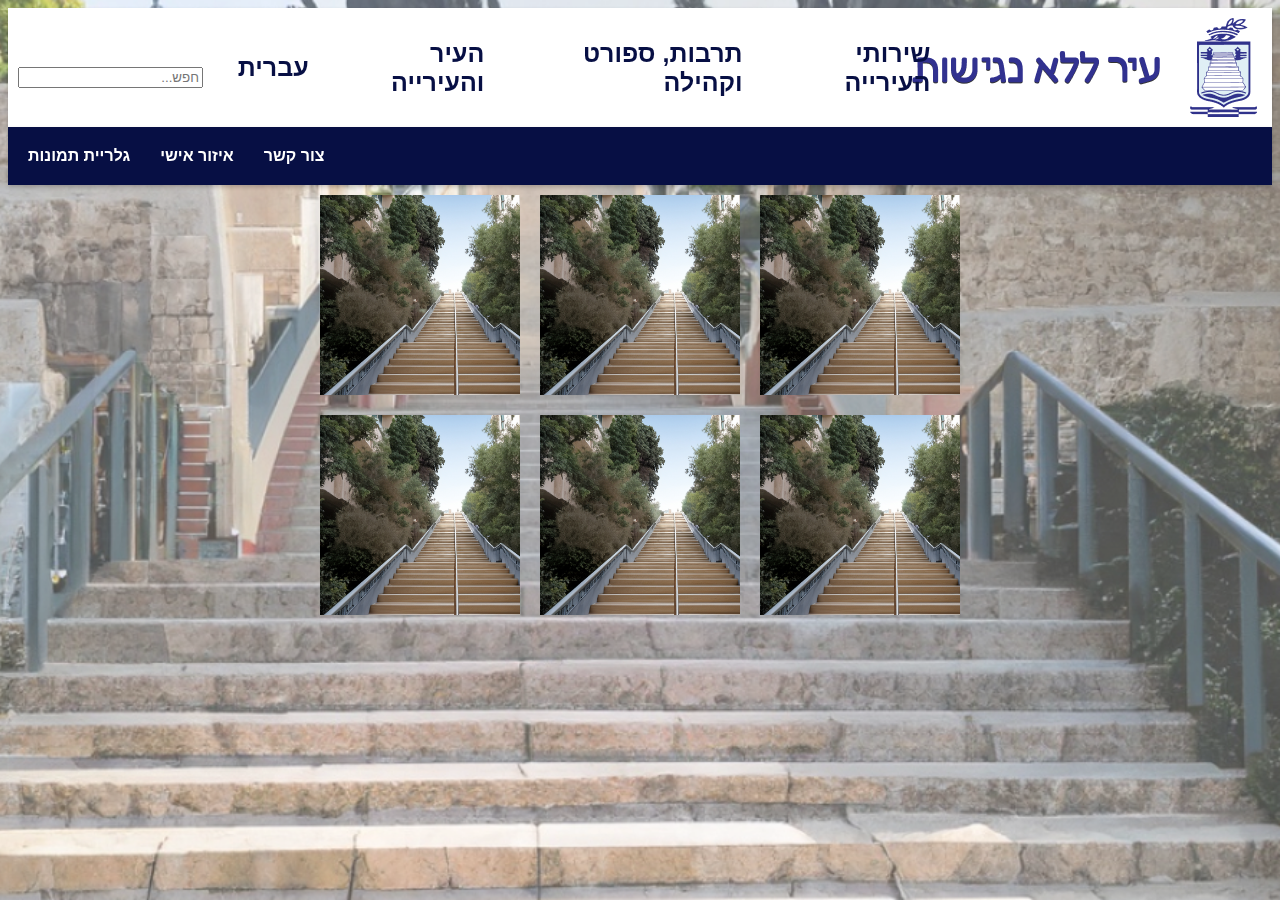
==== gallery.html @ 6777390a "Add files via upload" ====
<!DOCTYPE html>
<html>
<head>
<title> גלריית תמונות </title>
<link rel="icon" href="icon.png" type="image/png">
<link href="lightbox.css" rel="stylesheet" />

 <link rel="stylesheet" href="https://cdnjs.cloudflare.com/ajax/libs/lightbox2/2.11.3/css/lightbox.min.css" integrity="sha512-W7mNd0GBepRWkngECYMTSOKRo9J4kUZaFjzhDUpuxdzPbe2OvDRufEswmGhsqg7mTWSX/2h0HXUvJZANq7hjww==" crossorigin="anonymous" referrerpolicy="no-referrer" />
    <style>
.unselectable {
      -webkit-user-select: none; /* Safari */
      -moz-user-select: none; /* Firefox */
      -ms-user-select: none; /* IE10+/Edge */
      user-select: none; /* Standard */
    }
/* Global styles */
body {
    font-family: Assistant, sans-serif;
    background-color: #ffffff;
    direction: rtl; /* Right-to-left text alignment */
}
  #lightbox-overlay {
    display: none;
    position: fixed;
    top: 0;
    left: 0;
    width: 100%;
    height: 100%;
    background-color: rgba(0, 0, 0, 0.9);
    z-index: 9999;
  }

  .gallery-box a {
    display: block;
    width: 200px; /* Adjust the width of each gallery box as needed */
    height: 200px; /* Adjust the height of each gallery box as needed */
    overflow: hidden;
    position: relative;
  }
  .gallery-box img {
    width: 100%;
    height: 100%;
    object-fit: cover;
    transition: transform 0.3s ease;
  }

  .gallery-box:hover img {
    transform: scale(1.1);
margin: 10px;
  }
  #lightbox-content {
    text-align: center;
    position: absolute;
    top: 50%;
    left: 50%;
    transform: translate(-50%, -50%);
  }

  #lightbox-image {
    max-width: 80%;
    max-height: 80vh;
  }

  #close-button {
    position: absolute;
    top: 10px;
    right: 10px;
    color: #fff;
    font-size: 24px;
    cursor: pointer;
  }

  #lightbox-container {
display: flex;
    flex-wrap: wrap;
    justify-content: center;
    align-items: center;
    max-width: 800px; /* Adjust the max-width as per your preference */
    margin: 0 auto;
  }

  #lightbox-container a {
    margin: 10px;
  }
/* Header styles */
#header {
    background-color: #ffffff;
    padding: 10px;
    display: flex;
    align-items: center;
    justify-content: space-between;
      box-shadow: 0 2px 4px rgba(0, 0, 0, 0.2);
}

#logo {
    font-weight: bold;
    margin-left: auto; /* Push the logo to the right */
    display: flex;
    align-items: center;
}

#logo img {
    max-width: 100%;
    height: auto;
    margin-right: 5px;
}

#logo .logo-images {
    display: flex;
    align-items: center;
}

#logo .logo-images img {
    max-width: 100%;
    height: auto;
    margin-right:5px;
}

#logo .logo-text {
    margin-right: 5px;
}

#main-menu {
    display: flex;
    justify-content: flex-end; /* right align the menu links */
    align-items:center; /* Vertically right align the menu links */
}

.menu-link {
    color: #070F44;
    text-decoration: none;
    padding:5px;
    position: relative;
    font-weight: bold;
    font-size:25px;
    transition: color 0.2s ease-in-out; /* Added transition property */
display: flex;
    justify-content: flex-end; /* Align the menu links to the right */
    align-items: right; /* Vertically center align the menu links */
    
}
.lightbox-close {
  position: absolute;
  top: 10px;
  right: 10px;
  background-color: rgba(255, 255, 255, 0.7);
  border: none;
  padding: 5px 10px;
  border-radius: 4px;
  font-size: 16px;
  color: #000;
  cursor: pointer;
}
.menu-link::after {
    content: "\25BC"; /* Down arrow */
    display: inline-block;
    margin-left: 5px;
    opacity: 0;
    transition: opacity 0.2s ease-in-out;
color: #95D7F5;  
}

.menu-link:hover {
    color: #97DBF8; /* Updated color on hover */
}

.menu-link:hover::after {
    opacity: 1;
}

/* Dropdown menu styles */
.menu-dropdown {
    position: relative;
}

.menu-dropdown-content {
    display: none;
    position: absolute;
    top: 100%;
    left: 0;
    background-color: #f9f9f9;
    padding: 10px;
}
.menu-dropdown:hover .menu-dropdown-content {
    display: block;
}

.menu-dropdown-content a {
    display: block;
    padding: 5px;
    text-decoration: none;
    color: #070F44;
    font-weight: bold;
    font-size: 16px;
    transition: color 0.2s ease-in-out; /* Added transition property */
}

.menu-dropdown-content a:hover {
    color: #97DBF8; /* Updated color on hover */
}

.menu-dropdown:hover .menu-dropdown-content {
    display: block;
}

.menu-dropdown-content a {
    display: block;
    padding: 5px;
    text-decoration: none;
    color: #070F44;
    font-weight: bold;
    font-size: 16px;
}

/* Search bar styles */
#search-bar {
    display: flex;
    align-items: center;
    margin-top: 20px;
    justify-content: flex-start; /* Align on the left */
}

}
#search-input {
    padding: 8px;
    border: 1px solid #333333;
    border-radius: 4px;
    margin-right: 10px;
    width: 200px;
}


/* Language menu styles */
#language-menu {
    display: flex;
    align-items: center;
    margin-top: 20px;
}

.language-option {
    padding: 6px 10px;
    background-color: #333333;
    color: #ffffff;
    border-radius: 4px;
    margin-right: 5px;
    text-decoration: none;
}

/* Secondary menu styles */
#secondary-menu {
    background-color: #070F44;
    padding: 10px;
    display: flex;
    justify-content: flex-end;
    align-items: center;
    color: #ffffff;
  box-shadow: 0 2px 4px rgba(0, 0, 0, 0.2);
}

.secondary-menu-link {
    color: #ffffff;
    text-decoration: none;
    padding: 10px;
    margin-right: 10px;
    font-weight: bold;
    font-size: 16px;
    transition: background-color 0.2s ease-in-out; /* Added transition property */
}

.secondary-menu-link:hover {
    background-color: #ffffff;
    color: #070F44;
}

/* Welcome section styles */
#welcome-section {
    background-color: none(255, 255, 255, 0.7);
    padding: 20px;
    margin-top: 20px;
    display: flex;
    justify-content: space-between;
    align-items: center;
    box-shadow: 0 2px 4px rgba(0, 0, 0, 0.1);
}

#welcome-text {
    flex: 1;
color: #FFFFFF;
font-size: 21px;
 text-shadow: 2px 2px 4px rgba(0, 0, 0, 0.5);
}

#welcome-title {
    font-size:35px;
    margin-bottom: 10px;
}

#read-more-button {
    text-decoration: none;
    background-color: transparent;
    border: 2px solid #ffffff;
    color: #ffffff;
    padding: 10px 20px;
    border-radius: 4px;
    font-weight: bold;
    transition: background-color 0.2s ease-in-out;
}

#read-more-button:hover {
    background-color: #ffffff;
    color: #070F44;
}

/* Read more overlay styles */
#read-more-overlay {
    display: none;
    position: fixed;
    top: 0;
    left: 0;
    right: 0;
    bottom: 0;
    z-index: 9999;
    background-color: rgba(0, 0, 0, 0.5);
}

#read-more-content {
    position: absolute;
    top: 50%;
    left: 50%;
    transform: translate(-50%, -50%);
    background-color: #ffffff;
   background-image: url(carmelitstairs.gif);
    background-size: cover;
    background-position: center;
    padding: 20px;
    border-radius: 4px;
    max-width: 600px;
    width: 90%;
    text-align: center;
color: #FFFFFF;
 text-shadow: 2px 2px 4px rgba(0, 0, 0, 0.5);
}

#close-button {
    position: absolute;
    top: 10px;
    right: 10px;
    color: #333333;
    font-size: 24px;
    cursor: pointer;
}

/* Background image */
body:before {
    content: "";
    position: fixed;
    top: 0;
    left: 0;
    right: 0;
    bottom: 0;
    z-index: -1;
    background-image: url("background-image.jpg");
    background-repeat: no-repeat;
    background-size: cover;
    background-position: center bottom;
    opacity: 0.7;
}
/* Contact Form Styles */
        #contact-form {
            /* Contact form specific styles */
            background-color: #ffffff;
            padding: 20px;
            max-width: 500px;
            margin: 0 auto;
            box-shadow: 0 2px 4px rgba(0, 0, 0, 0.1);
        }

        #contact-form h2 {
            font-size: 20px;
font-family:assistant;
            margin-bottom: 10px;
color: #070F44;
        }
/* CSS for the gallery */
#gallery {
  display: flex;
  flex-wrap: wrap;
  justify-content: center;
  align-items: center;
}

#gallery a {
  display: inline-block;
  margin: 10px;
}

#gallery img {
  width: 200px; /* Adjust the width as needed */
  height: 200px; /* Adjust the height as needed */
  object-fit: cover; /* Maintain aspect ratio */
}

/* CSS for the lightbox */
.lb-outerContainer {
  max-width: 800px; /* Adjust the max width of the lightbox container */
  margin: 0 auto;
}

.lb-image {
  max-height: 600px; /* Adjust the max height of the lightbox image */
}

.lb-caption {
  text-align: center;
  color: #fff;
  background-color: rgba(0, 0, 0, 0.8);
  padding: 10px;
}

.lb-prev, .lb-next {
  background-color: rgba(0, 0, 0, 0.8);
}

.lb-dataContainer {
  margin: 0;
}

.lb-data {
  display: flex;
  justify-content: space-between;
  align-items: center;
}

.lb-close {
  color: #fff;
  background-color: rgba(0, 0, 0, 0.8);
}


        #contact-form .form-group {
            margin-bottom: 10px;
        }

        #contact-form label {
            display: block;
            font-weight: bold;
 color: #070F44;
        }

        #contact-form input[type="text"],
        #contact-form input[type="email"],
        #contact-form textarea {
            width:200px;
height: 10px;
font-family:assistant;

            padding: 8px;
            border: 1px solid #333333;
            border-radius: 4px;
        }

        #contact-form button[type="submit"] {
            padding: 8px 16px;
            background-color: #070F44;
            color: #ffffff;
            border: none;
            border-radius: 4px;
            font-weight: bold;
            cursor: pointer;
        }
#close-button {
  position: absolute;
  top: 10px;
  right: 10px;
  color: #fff;
  font-size: 24px;
  cursor: pointer;
}

#close-button:hover {
  color: #ff0000;
}
        /* Sign-in Form Styles */
        #signin-form {
            /* Sign-in form specific styles */
            background-color: #ffffff;
            padding: 20px;
            max-width: 400px;
            margin: 0 auto;
            box-shadow: 0 2px 4px rgba(0, 0, 0, 0.1);
        }

        #signin-form h2 {
            font-size: 20px;
            margin-bottom: 10px;
        }

        #signin-form .form-group {
            margin-bottom: 10px;
        }

        #signin-form label {
            display: block;
            font-weight: bold;
color: #333333;
        }

        #signin-form input[type="text"],
        #signin-form input[type="password"] {
            width:200px;
height: 50px;
            padding: 8px;
            border: 1px solid #333333;
            border-radius: 4px;
        }

        #signin-form button[type="submit"] {
            padding: 8px 16px;
            background-color: #070F44;
            color: #ffffff;
            border: none;
            border-radius: 4px;
            font-weight: bold;
            cursor: pointer;
        }

    </style>
<script>
        function signIn() {
            window.location.href = "signin.html";
        }
    </script>
</head>


<body>

  <script>
    var lightboxContainer = document.getElementById("lightbox-container");
    var closeButton = document.getElementById("close-button");

    closeButton.addEventListener("click", function() {
      lightboxContainer.style.display = "none";
    });
  </script>
    <header id="header">
<div id="logo">
        <a href="index.html"> <!-- Add anchor tag with href attribute -->
            
            <div class="logo-images">
                <img class="unselectable" src="logo-image1.png" alt="Image 1">
                <img class="unselectable" src="logo-image2.png" alt="Image 2">
            </div>
            
        </a>
    </div>
 
     
        <nav id="main-menu">
            <div class="menu-dropdown">
                <a class="menu-link" href="#">שירותי העירייה</a>
                <div class="menu-dropdown-content">
                    <a href="error.html">שירותים נבחרים</a>
                    <a href="error.html">חינוך</a>
                    <a href="error.html">ארנונה, מים ושירותים מקוונים</a>
                    <a href="error.html">חניה, תחבורה ואכיפה</a>
                    <a href="error.html">הנדסה, תכנון ובניה</a>
                </div>
            </div>
            <div class="menu-dropdown">
                <a class="menu-link" href="#">תרבות, ספורט וקהילה</a>
                <div class="menu-dropdown-content">
                    <a href="error.html">אירועים בחיפה</a>
                    <a href="error.html">להכיר את העיר</a>
                    <a href="error.html">חברה וקהילה</a>
                    <a href="error.html">כתבות בנושא תרבות</a>
                    <a href="error.html">רשות הספורט</a>
                </div>
            </div>
            <div class="menu-dropdown">
                <a class="menu-link" href="error.html">העיר והעירייה</a>
                <div class="menu-dropdown-content">
                    <a href="error.html">לשכת ראש העיר</a>
                    <a href="error.html">מועצת העיר</a>
                    <a href="error.html">הנהלת העיר, קשרי חוץ ופנים</a>
                    <a href="error.html">חדשות חיפה</a>
                    <a href="error.html">שקיפות וחופש המידע</a>
                </div>
            </div>
            <div class="menu-dropdown">
                <a class="menu-link" href="#">עברית</a>
                <div class="menu-dropdown-content">
                    <a href="error2.html">العربية</a>
                    <a href="error3.html">English</a>
                    <a href="error4.html">Pусский</a>
                </div>
            </div>
            <div id="search-bar">
                <input type="text" id="search-input" placeholder="חפש...">
            </div>
        </nav>
    </header>
<nav id="secondary-menu">
    <div class="menu-dropdown">
        <a class="secondary-menu-link" href="#">צור קשר</a>
        <div class="menu-dropdown-content">
            <div id="contact-form">
                <h2>צור קשר</h2>
                <form>
                    <div class="form-group">
                        <label class="unselectable" for="name">שם מלא</label>
                        <input type="text" id="name" name="name" required>
                    </div>
                    <div class="form-group">
                        <label class="unselectable" for="email">דוא"ל</label>
                        <input type="email" id="email" name="email" required>
                    </div>
                    <div class="form-group">
                        <label class="unselectable" for="message">כתוב בקצרה</label>
                        <textarea id="message" name="message" rows="5" required></textarea>
                    </div>
                    <button class="unselectable" type="submit">שלח</button>
                </form>
            </div>
        </div>
    </div>
    <div class="menu-dropdown">
        <a class="secondary-menu-link" href="#">איזור אישי</a>
        <div class="menu-dropdown-content">
            <div id="contact-form">
                <form>
                    <div class="form-group">
                        <label class="unselectable" for="username">שם משתמש</label>
                        <input type="text" id="username" name="username" required>
                    </div>
                    <div class="form-group">
                        <label class="unselectable" for="password">סיסמה</label>
                        <input type="password" id="password" name="password" required>
                    </div>
                    <button class="unselectable" type="submit">התחבר</button>
                </form>
            </div>
        </div>
    </div>

        <a class="secondary-menu-link" href="gallery.html">גלריית תמונות</a>
        <div class="menu-dropdown-content">
</nav>
    </nav>
<div id="lightbox-container">
  <div class="gallery-box">
    <a href="image4.jpg" onclick="openLightbox('image4.jpg', 'Image 4'); return false;">
      <img src="image4.jpg" alt="Image 4">
    </a>
  </div>
   <div class="gallery-box">
    <a href="image4.jpg" onclick="openLightbox('image4.jpg', 'Image 4'); return false;">
      <img src="image4.jpg" alt="Image 4">
    </a>
  </div>
  <div class="gallery-box">
    <a href="image4.jpg" onclick="openLightbox('image4.jpg', 'Image 4'); return false;">
      <img src="image4.jpg" alt="Image 4">
    </a>
  </div>
  <div class="gallery-box">
    <a href="image4.jpg" onclick="openLightbox('image4.jpg', 'Image 4'); return false;">
      <img src="image4.jpg" alt="Image 4">
    </a>
  </div>
  <div class="gallery-box">
    <a href="image4.jpg" onclick="openLightbox('image4.jpg', 'Image 4'); return false;">
      <img src="image4.jpg" alt="Image 4">
    </a>
  </div>
  <div class="gallery-box">
    <a href="image4.jpg" onclick="openLightbox('image4.jpg', 'Image 4'); return false;">
      <img src="image4.jpg" alt="Image 4">
    </a>
  </div>

</div>


<div id="lightbox-overlay">
  <div id="lightbox-content">
    <img id="lightbox-image" src="" alt="">
    <span id="close-button" onclick="closeLightbox()">&times;</span>
  </div>
</div>
<script>
  function openLightbox(imageSrc, caption) {
    var lightboxOverlay = document.getElementById('lightbox-overlay');
    var lightboxImage = document.getElementById('lightbox-image');

    lightboxImage.src = imageSrc;
    lightboxImage.alt = caption;
    lightboxOverlay.style.display = 'block';
  }

  function closeLightbox() {
    var lightboxOverlay = document.getElementById('lightbox-overlay');
    lightboxOverlay.style.display = 'none';
  }
</script>

<script>
  function openLightbox(imageSrc, caption) {
    var lightboxOverlay = document.getElementById('lightbox-overlay');
    var lightboxImage = document.getElementById('lightbox-image');

    lightboxImage.src = imageSrc;
    lightboxImage.alt = caption;
    lightboxOverlay.style.display = 'block';
  }

  function closeLightbox() {
    var lightboxOverlay = document.getElementById('lightbox-overlay');
    lightboxOverlay.style.display = 'none';
  }
</script>

<link rel="stylesheet" href="lightbox.min.css">
<script src="lightbox.min.js"></script>
<script>
  lightbox.option({
    'resizeDuration': 200,
    'wrapAround': true
  });
</script>


</body>
</html>
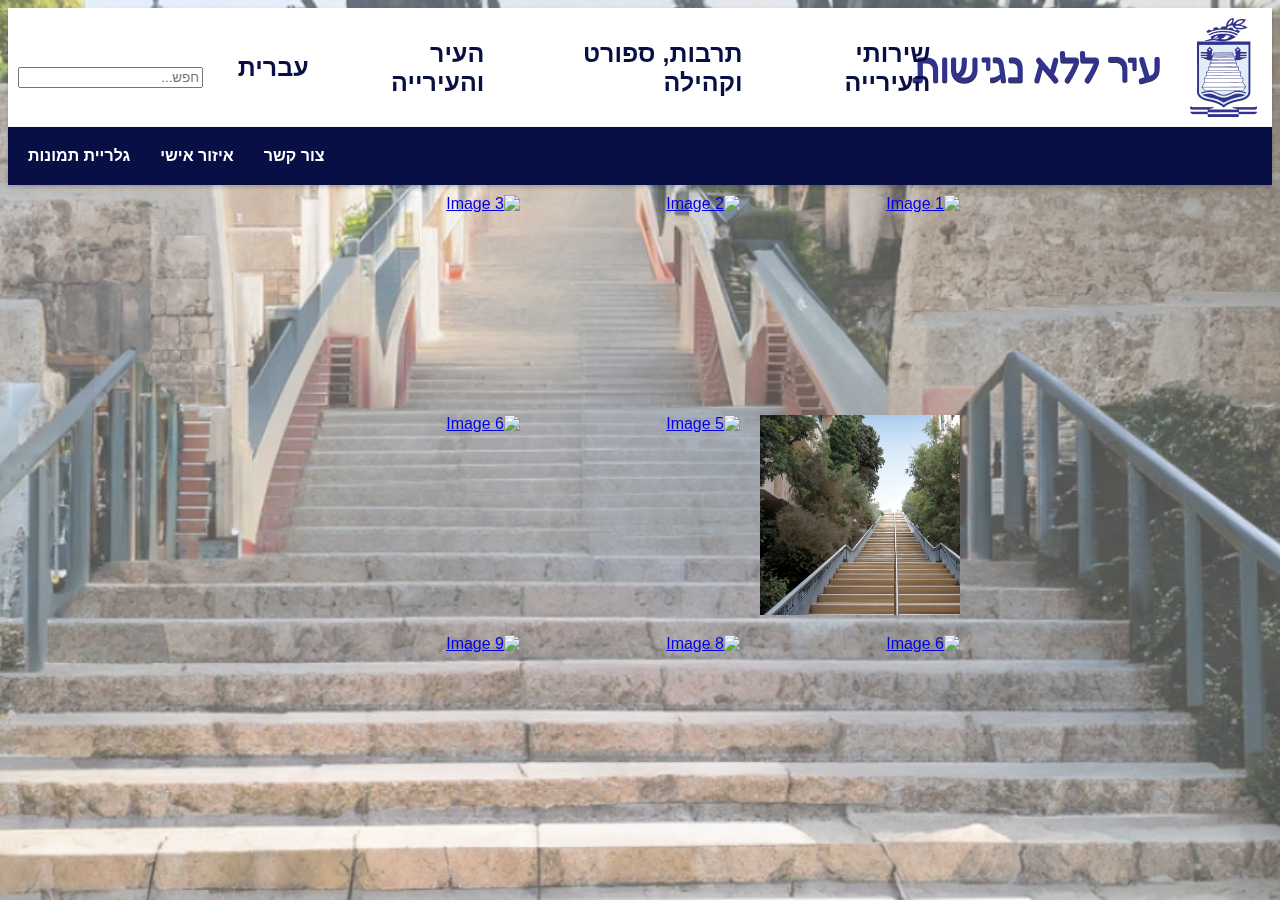
==== commit e01eded3: "Update gallery.html" ====
--- a/gallery.html
+++ b/gallery.html
@@ -649,13 +649,18 @@
     </nav>
 <div id="lightbox-container">
   <div class="gallery-box">
-    <a href="image4.jpg" onclick="openLightbox('image4.jpg', 'Image 4'); return false;">
-      <img src="image4.jpg" alt="Image 4">
+    <a href="image1.jpg" onclick="openLightbox('image1.jpg', 'Image 1'); return false;">
+      <img src="image1.jpg" alt="Image 1">
     </a>
   </div>
    <div class="gallery-box">
-    <a href="image4.jpg" onclick="openLightbox('image4.jpg', 'Image 4'); return false;">
-      <img src="image4.jpg" alt="Image 4">
+    <a href="image1.jpg" onclick="openLightbox('image2.jpg', 'Image 2'); return false;">
+      <img src="image2.jpg" alt="Image 2">
+    </a>
+  </div>
+  <div class="gallery-box">
+    <a href="image3.jpg" onclick="openLightbox('image3.jpg', 'Image 3'); return false;">
+      <img src="image3.jpg" alt="Image 3">
     </a>
   </div>
   <div class="gallery-box">
@@ -664,21 +669,30 @@
     </a>
   </div>
   <div class="gallery-box">
-    <a href="image4.jpg" onclick="openLightbox('image4.jpg', 'Image 4'); return false;">
-      <img src="image4.jpg" alt="Image 4">
+    <a href="image5.jpg" onclick="openLightbox('image5.jpg', 'Image 5'); return false;">
+      <img src="image5.jpg" alt="Image 5">
     </a>
   </div>
   <div class="gallery-box">
-    <a href="image4.jpg" onclick="openLightbox('image4.jpg', 'Image 4'); return false;">
-      <img src="image4.jpg" alt="Image 4">
+    <a href="image6.jpg" onclick="openLightbox('image6.jpg', 'Image 6'); return false;">
+      <img src="image6.jpg" alt="Image 6">
+    </a>
+  </div>
+ <div class="gallery-box">
+    <a href="image7.jpg" onclick="openLightbox('image7.jpg', 'Image 7'); return false;">
+      <img src="image7.jpg" alt="Image 6">
     </a>
   </div>
   <div class="gallery-box">
-    <a href="image4.jpg" onclick="openLightbox('image4.jpg', 'Image 4'); return false;">
-      <img src="image4.jpg" alt="Image 4">
-    </a>
-  </div>
-
+    <a href="image8.jpg" onclick="openLightbox('image8.jpg', 'Image 8'); return false;">
+      <img src="image8.jpg" alt="Image 8">
+    </a>
+  </div>
+  <div class="gallery-box">
+    <a href="image9.jpg" onclick="openLightbox('image9.jpg', 'Image 9'); return false;">
+      <img src="image9.jpg" alt="Image 9">
+    </a>
+  </div>
 </div>
 
 
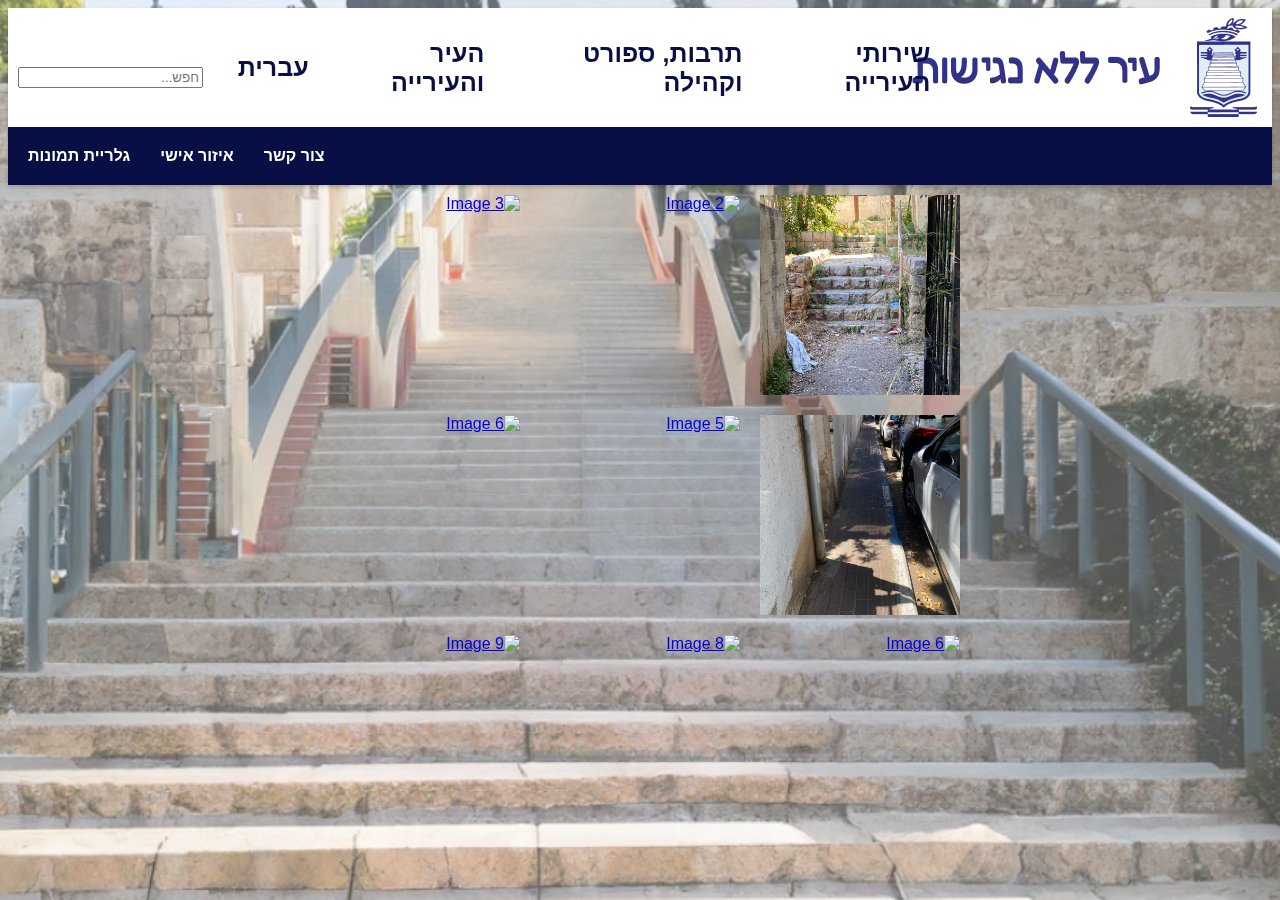
==== commit 6f6fbe35: "Update gallery.html" ====
--- a/gallery.html
+++ b/gallery.html
@@ -649,28 +649,28 @@
     </nav>
 <div id="lightbox-container">
   <div class="gallery-box">
-    <a href="image1.jpg" onclick="openLightbox('image1.jpg', 'Image 1'); return false;">
-      <img src="image1.jpg" alt="Image 1">
+    <a href="image1.JPG" onclick="openLightbox('image1.JPG', 'Image 1'); return false;">
+      <img src="image1.JPG" alt="Image 1">
     </a>
   </div>
    <div class="gallery-box">
-    <a href="image1.jpg" onclick="openLightbox('image2.jpg', 'Image 2'); return false;">
+    <a href="image2.JPG" onclick="openLightbox('image2.JPG', 'Image 2'); return false;">
       <img src="image2.jpg" alt="Image 2">
     </a>
   </div>
   <div class="gallery-box">
-    <a href="image3.jpg" onclick="openLightbox('image3.jpg', 'Image 3'); return false;">
-      <img src="image3.jpg" alt="Image 3">
+    <a href="image3.JPG" onclick="openLightbox('image3.JPG', 'Image 3'); return false;">
+      <img src="image3.JPG" alt="Image 3">
     </a>
   </div>
   <div class="gallery-box">
-    <a href="image4.jpg" onclick="openLightbox('image4.jpg', 'Image 4'); return false;">
-      <img src="image4.jpg" alt="Image 4">
+    <a href="image4.JPG" onclick="openLightbox('image4.JPG', 'Image 4'); return false;">
+      <img src="image4.JPG" alt="Image 4">
     </a>
   </div>
   <div class="gallery-box">
-    <a href="image5.jpg" onclick="openLightbox('image5.jpg', 'Image 5'); return false;">
-      <img src="image5.jpg" alt="Image 5">
+    <a href="image5.JPG" onclick="openLightbox('image5.JPG', 'Image 5'); return false;">
+      <img src="image5.PNG" alt="Image 5">
     </a>
   </div>
   <div class="gallery-box">
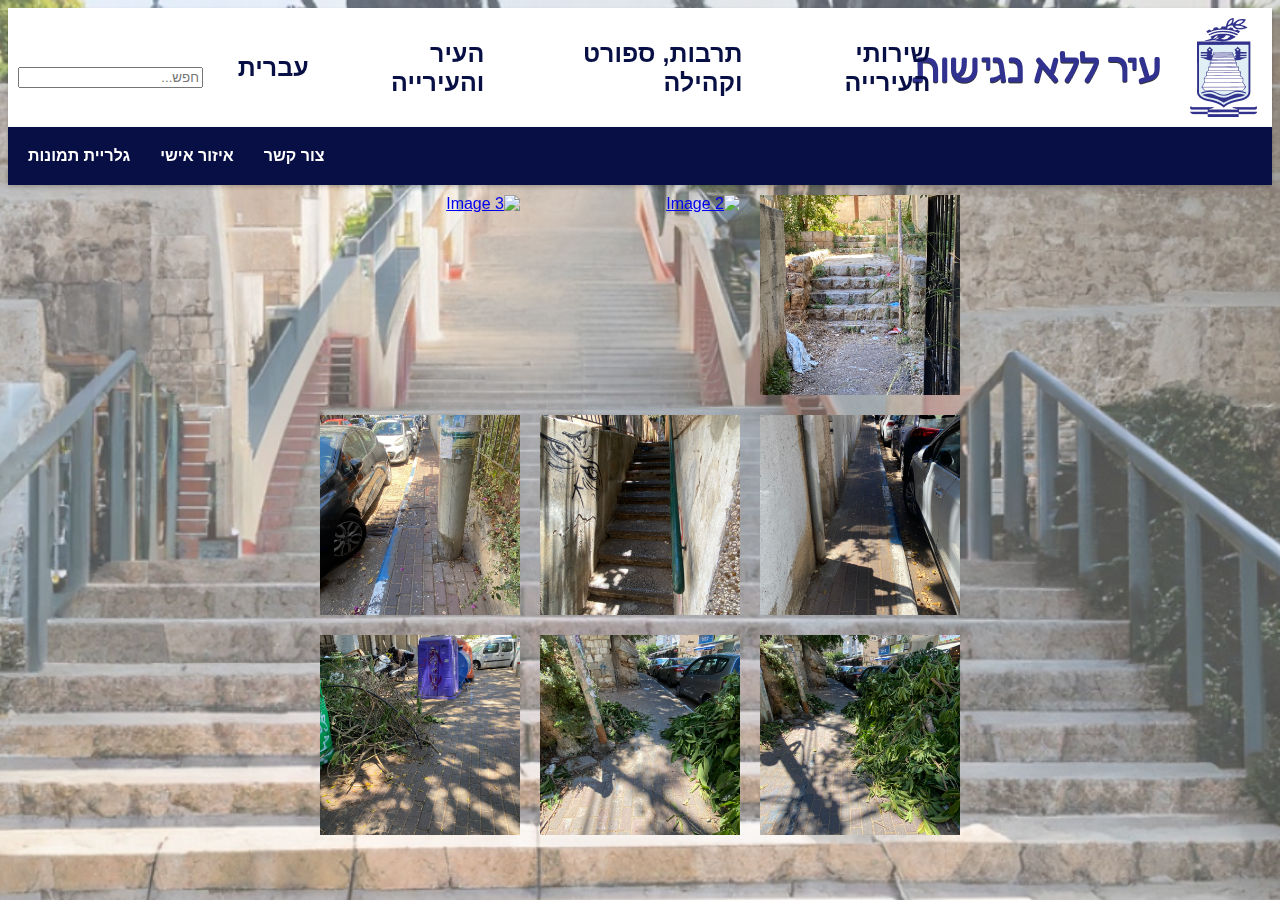
==== commit 38f0766a: "Update gallery.html" ====
--- a/gallery.html
+++ b/gallery.html
@@ -670,27 +670,27 @@
   </div>
   <div class="gallery-box">
     <a href="image5.JPG" onclick="openLightbox('image5.JPG', 'Image 5'); return false;">
-      <img src="image5.PNG" alt="Image 5">
+      <img src="image5.JPG" alt="Image 5">
     </a>
   </div>
   <div class="gallery-box">
-    <a href="image6.jpg" onclick="openLightbox('image6.jpg', 'Image 6'); return false;">
-      <img src="image6.jpg" alt="Image 6">
+    <a href="image6.JPG" onclick="openLightbox('image6.JPG', 'Image 6'); return false;">
+      <img src="image6.JPG" alt="Image 6">
     </a>
   </div>
  <div class="gallery-box">
-    <a href="image7.jpg" onclick="openLightbox('image7.jpg', 'Image 7'); return false;">
-      <img src="image7.jpg" alt="Image 6">
+    <a href="image7.JPG" onclick="openLightbox('image7.JPG', 'Image 7'); return false;">
+      <img src="image7.JPG" alt="Image 6">
     </a>
   </div>
   <div class="gallery-box">
-    <a href="image8.jpg" onclick="openLightbox('image8.jpg', 'Image 8'); return false;">
-      <img src="image8.jpg" alt="Image 8">
+    <a href="image8.JPG" onclick="openLightbox('image8.JPG', 'Image 8'); return false;">
+      <img src="image8.JPG" alt="Image 8">
     </a>
   </div>
   <div class="gallery-box">
-    <a href="image9.jpg" onclick="openLightbox('image9.jpg', 'Image 9'); return false;">
-      <img src="image9.jpg" alt="Image 9">
+    <a href="image9.JPG" onclick="openLightbox('image9.JPG', 'Image 9'); return false;">
+      <img src="image9.JPG" alt="Image 9">
     </a>
   </div>
 </div>
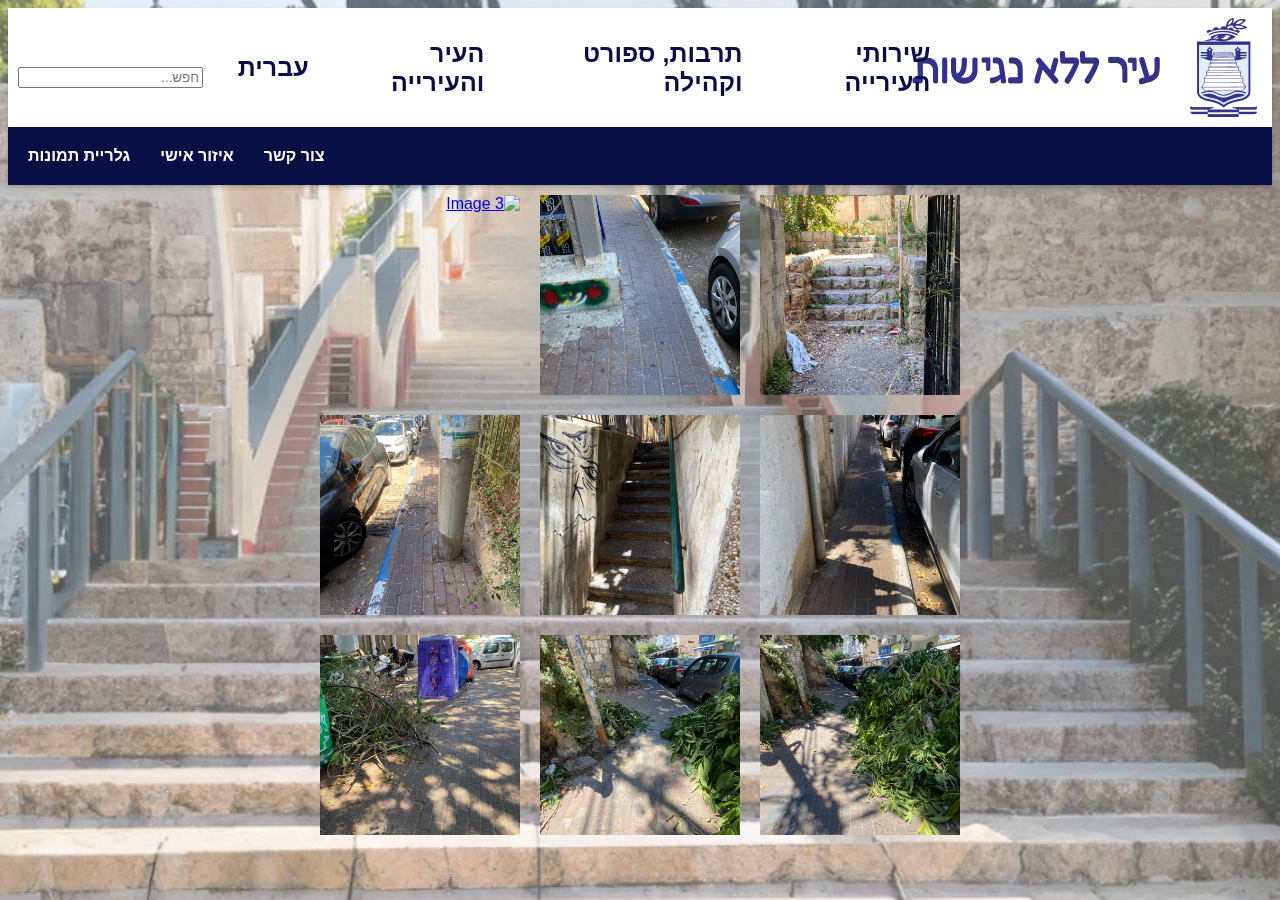
==== commit 7ad228d7: "Update gallery.html" ====
--- a/gallery.html
+++ b/gallery.html
@@ -13,7 +13,7 @@
       -ms-user-select: none; /* IE10+/Edge */
       user-select: none; /* Standard */
     }
-/* Global styles */
+/* Global styles */   
 body {
     font-family: Assistant, sans-serif;
     background-color: #ffffff;
@@ -637,7 +637,9 @@
                         <label class="unselectable" for="password">סיסמה</label>
                         <input type="password" id="password" name="password" required>
                     </div>
+                 <div class="menu-dropdown">
                     <button class="unselectable" type="submit">התחבר</button>
+                 </div>
                 </form>
             </div>
         </div>
@@ -645,6 +647,7 @@
 
         <a class="secondary-menu-link" href="gallery.html">גלריית תמונות</a>
         <div class="menu-dropdown-content">
+          <a href="error.html"><img src="iconaccess.png" height="20px" width="20px"></a>
 </nav>
     </nav>
 <div id="lightbox-container">
@@ -655,7 +658,7 @@
   </div>
    <div class="gallery-box">
     <a href="image2.JPG" onclick="openLightbox('image2.JPG', 'Image 2'); return false;">
-      <img src="image2.jpg" alt="Image 2">
+      <img src="image2.JPG" alt="Image 2">
     </a>
   </div>
   <div class="gallery-box">
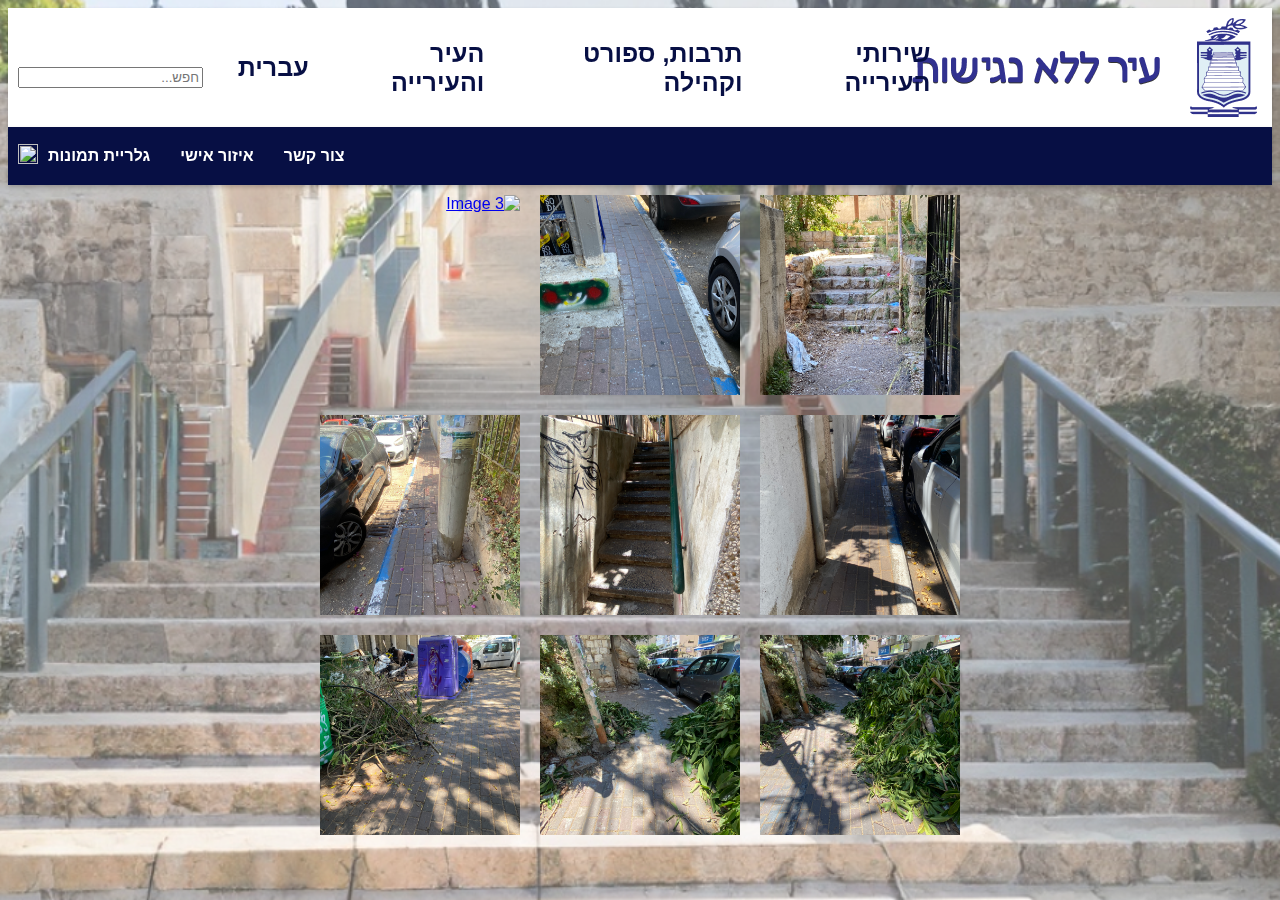
==== commit efc9081a: "Update gallery.html" ====
--- a/gallery.html
+++ b/gallery.html
@@ -646,8 +646,8 @@
     </div>
 
         <a class="secondary-menu-link" href="gallery.html">גלריית תמונות</a>
-        <div class="menu-dropdown-content">
-          <a href="error.html"><img src="iconaccess.png" height="20px" width="20px"></a>
+       
+          <a class="sceondary-menu-link" href="error.html"><img src="iconaccess.png" height="20px" width="20px"></a>
 </nav>
     </nav>
 <div id="lightbox-container">
